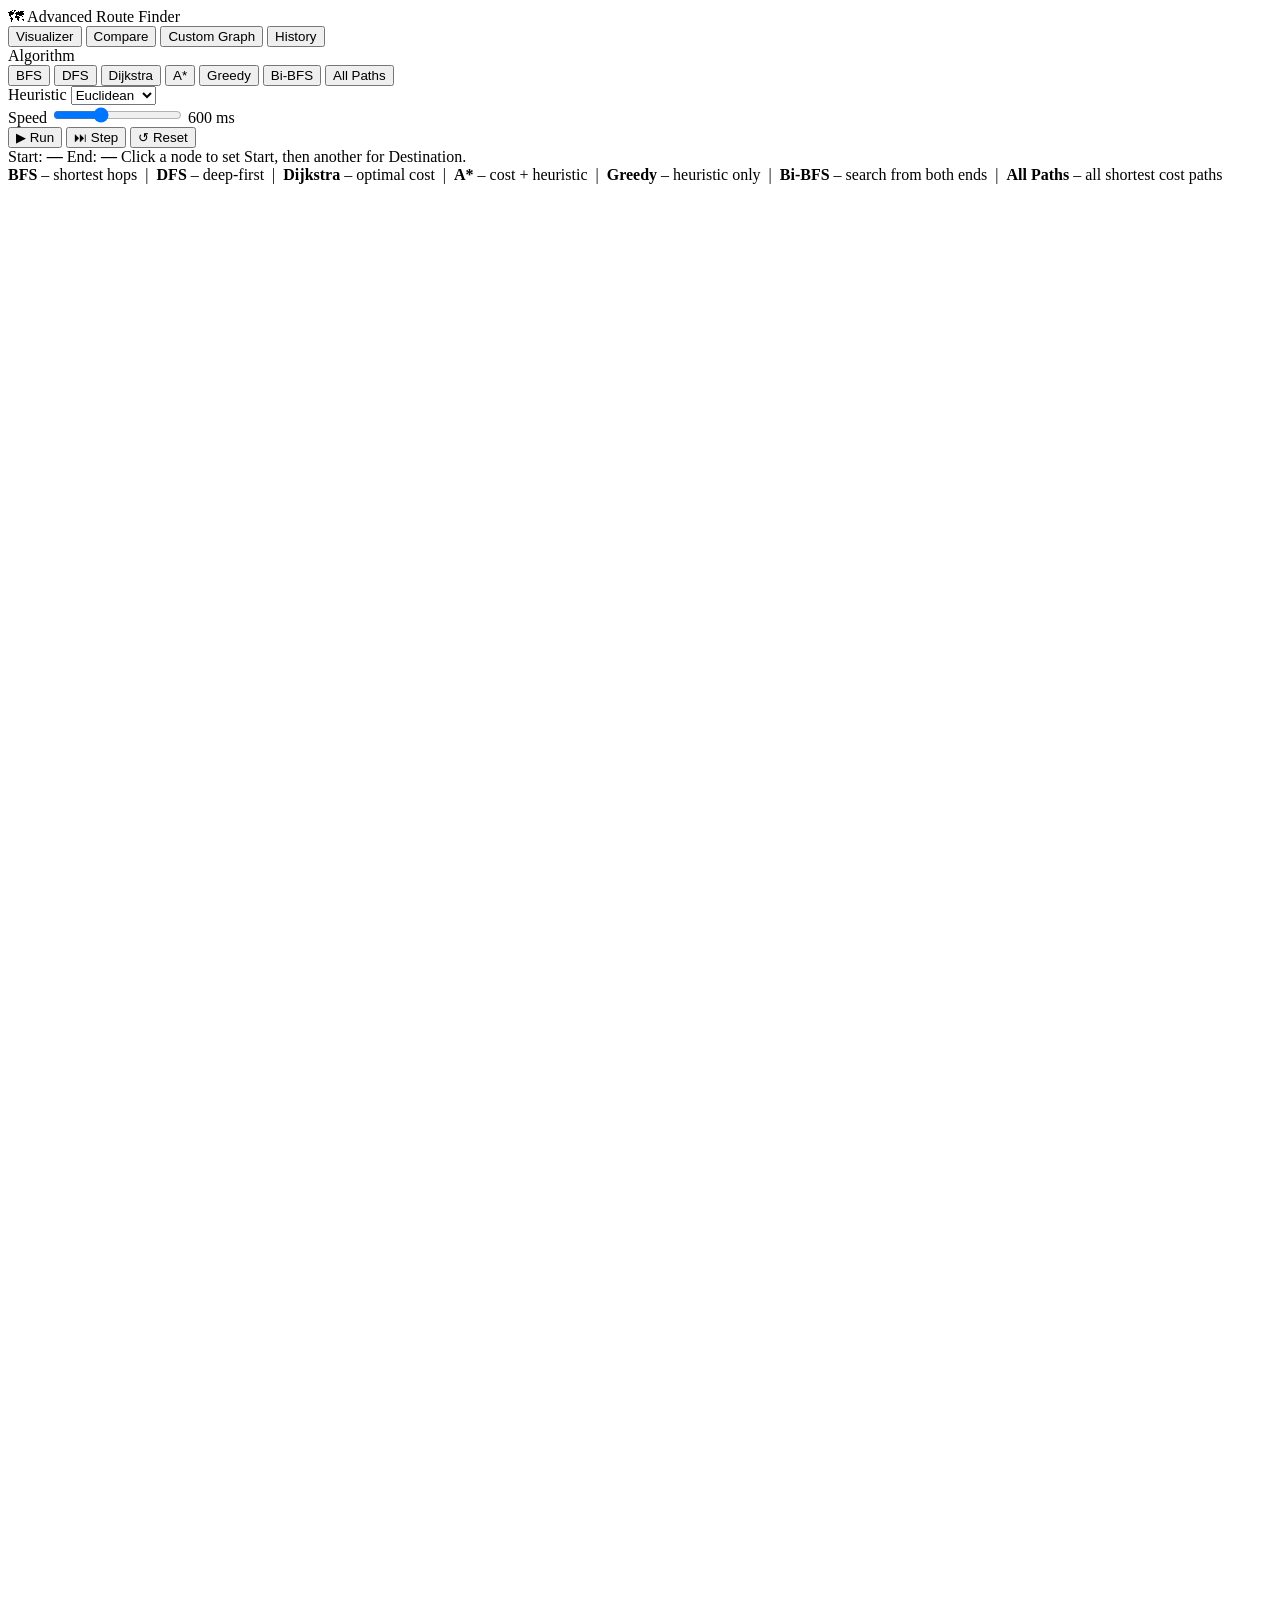
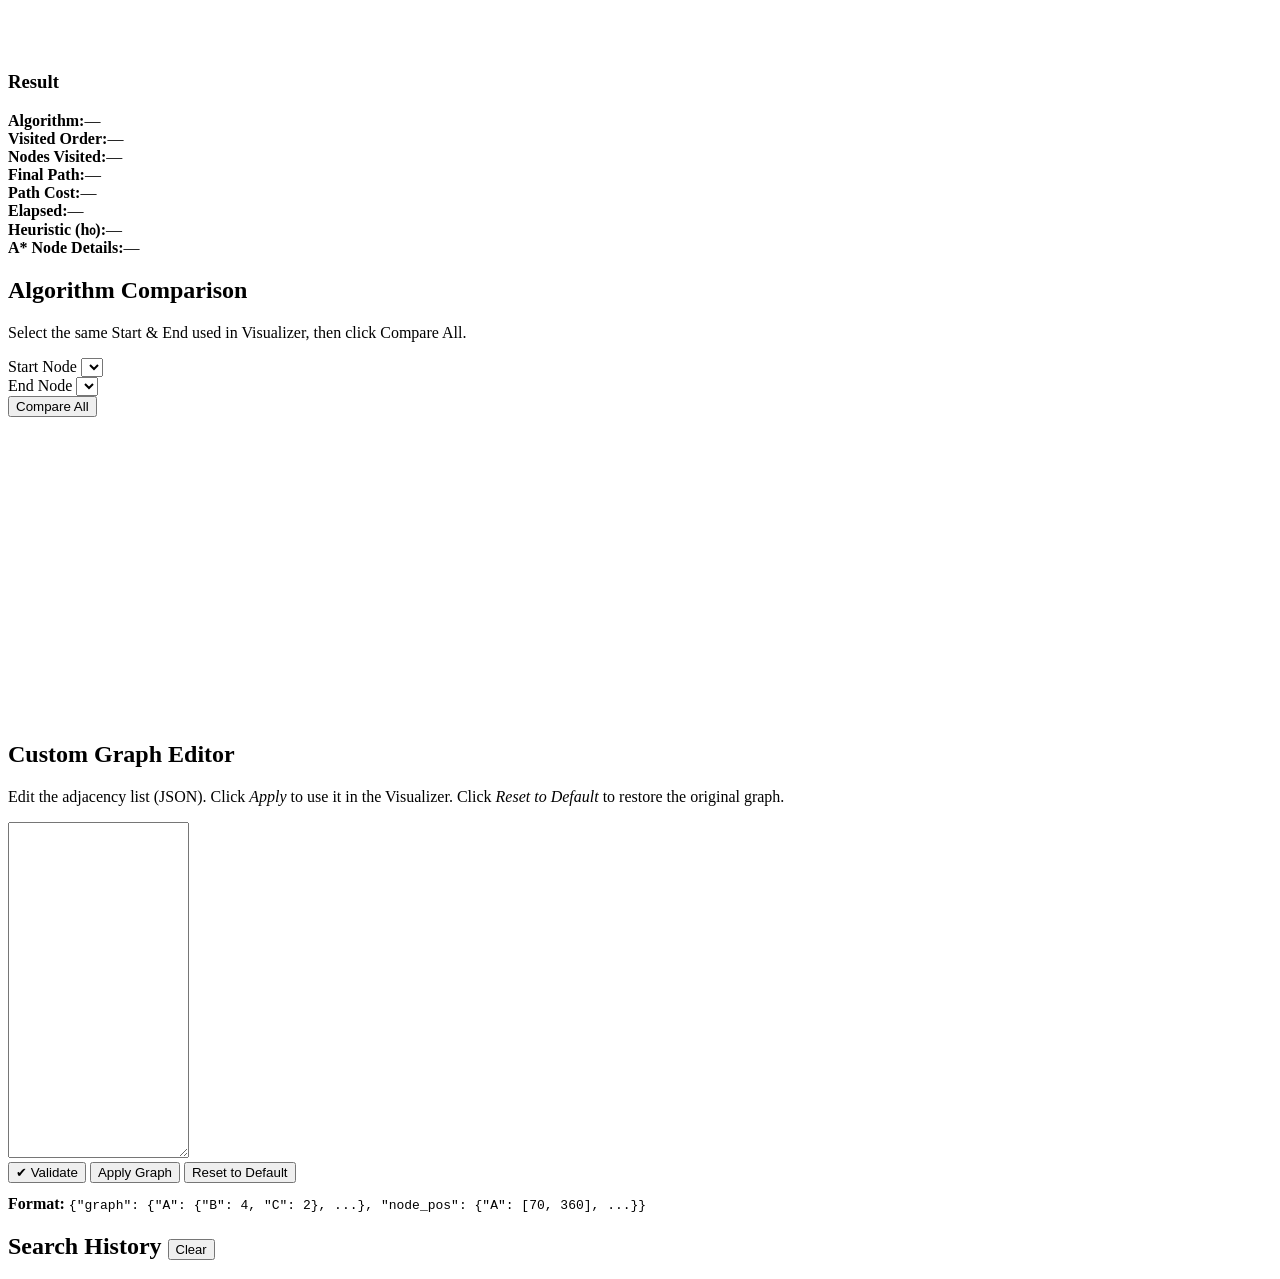
==== advanced-route-finder/templates/index.html @ 0fa1876a "Add files via upload" ====
<!DOCTYPE html>
<html lang="en">
<head>
  <meta charset="UTF-8" />
  <meta name="viewport" content="width=device-width, initial-scale=1.0" />
  <title>Advanced Route Finder Visualizer</title>
  <link rel="stylesheet" href="/static/style.css" />
</head>
<body>
<div class="app">

  <!-- ── Top Bar ─────────────────────────────────────────────── -->
  <header class="topbar">
    <div class="brand">🗺 Advanced Route Finder</div>
    <nav class="tabs">
      <button class="tab-btn active" data-tab="visualize">Visualizer</button>
      <button class="tab-btn" data-tab="compare">Compare</button>
      <button class="tab-btn" data-tab="custom">Custom Graph</button>
      <button class="tab-btn" data-tab="history">History</button>
    </nav>
  </header>

  <!-- ══════════════════════════════════════════════════════════ -->
  <!--  TAB 1 – VISUALIZER                                        -->
  <!-- ══════════════════════════════════════════════════════════ -->
  <div id="tab-visualize" class="tab-content active">
    <div class="panel">

      <!-- controls row -->
      <div class="ctrl-bar">
        <!-- Algorithm selector -->
        <div class="ctrl-group">
          <label class="ctrl-label">Algorithm</label>
          <div class="algo-btns">
            <button class="algo-btn active" data-algo="bfs">BFS</button>
            <button class="algo-btn" data-algo="dfs">DFS</button>
            <button class="algo-btn" data-algo="dijkstra">Dijkstra</button>
            <button class="algo-btn" data-algo="astar">A*</button>
            <button class="algo-btn" data-algo="greedy">Greedy</button>
            <button class="algo-btn" data-algo="bibfs">Bi-BFS</button>
            <button class="algo-btn" data-algo="allpaths">All Paths</button>
          </div>
        </div>

        <!-- Heuristic (A* / Greedy) -->
        <div class="ctrl-group" id="heur-group">
          <label class="ctrl-label">Heuristic</label>
          <select id="heurSelect">
            <option value="euclidean">Euclidean</option>
            <option value="manhattan">Manhattan</option>
          </select>
        </div>

        <!-- Speed -->
        <div class="ctrl-group">
          <label class="ctrl-label">Speed</label>
          <input type="range" id="speedRange" min="100" max="1500" step="100" value="600">
          <span id="speedValue">600 ms</span>
        </div>

        <!-- Action buttons -->
        <div class="ctrl-group">
          <button id="runBtn"   class="btn btn-run">▶ Run</button>
          <button id="stepBtn"  class="btn btn-step">⏭ Step</button>
          <button id="resetBtn" class="btn btn-reset">↺ Reset</button>
        </div>
      </div>

      <!-- Status bar -->
      <div class="status-bar">
        <span>Start: <strong id="startName">—</strong></span>
        <span>End: <strong id="endName">—</strong></span>
        <span id="statusText">Click a node to set Start, then another for Destination.</span>
      </div>

      <!-- Info box -->
      <div class="info-box">
        <span><b>BFS</b> – shortest hops &nbsp;|&nbsp;
              <b>DFS</b> – deep-first &nbsp;|&nbsp;
              <b>Dijkstra</b> – optimal cost &nbsp;|&nbsp;
              <b>A*</b> – cost + heuristic &nbsp;|&nbsp;
              <b>Greedy</b> – heuristic only &nbsp;|&nbsp;
              <b>Bi-BFS</b> – search from both ends &nbsp;|&nbsp;
              <b>All Paths</b> – all shortest cost paths
        </span>
      </div>

      <!-- Graph canvas -->
      <div class="map-wrap">
        <div class="map-box" id="mapBox">
          <svg id="edgeSvg"  class="edge-svg"  viewBox="0 0 900 520" preserveAspectRatio="none"></svg>
          <svg id="routeSvg" class="route-svg" viewBox="0 0 900 520" preserveAspectRatio="none">
            <defs>
              <marker id="arrowhead" markerWidth="6" markerHeight="6" refX="3" refY="3" orient="auto">
                <polygon points="0 0, 6 3, 0 6" fill="#e62020"/>
              </marker>
            </defs>
            <path id="routePath"></path>
          </svg>
          <!-- Nodes injected by JS -->
          <div id="nodesLayer"></div>
        </div>
      </div>

      <!-- All-paths list -->
      <div id="allPathsPanel" class="all-paths-panel" style="display:none">
        <h4>All Shortest Paths</h4>
        <div id="allPathsList"></div>
      </div>

      <!-- Result box -->
      <div class="result-box">
        <h3>Result</h3>
        <div class="result-grid">
          <div><strong>Algorithm:</strong><span id="algoName">—</span></div>
          <div><strong>Visited&nbsp;Order:</strong><span id="visitedOrder">—</span></div>
          <div><strong>Nodes Visited:</strong><span id="visitedNodes">—</span></div>
          <div><strong>Final Path:</strong><span id="pathNodes">—</span></div>
          <div><strong>Path Cost:</strong><span id="pathCost">—</span></div>
          <div><strong>Elapsed:</strong><span id="elapsedMs">—</span></div>
          <div><strong>Heuristic (h₀):</strong><span id="heuristicValue">—</span></div>
          <div class="full-row"><strong>A* Node Details:</strong><span id="astarDetails">—</span></div>
        </div>
      </div>
    </div>
  </div>

  <!-- ══════════════════════════════════════════════════════════ -->
  <!--  TAB 2 – COMPARE                                           -->
  <!-- ══════════════════════════════════════════════════════════ -->
  <div id="tab-compare" class="tab-content">
    <div class="panel">
      <h2 class="section-title">Algorithm Comparison</h2>
      <p class="section-sub">Select the same Start &amp; End used in Visualizer, then click Compare All.</p>
      <div class="ctrl-bar">
        <div class="ctrl-group">
          <label class="ctrl-label">Start Node</label>
          <select id="cmpStart"></select>
        </div>
        <div class="ctrl-group">
          <label class="ctrl-label">End Node</label>
          <select id="cmpEnd"></select>
        </div>
        <div class="ctrl-group">
          <button id="compareBtn" class="btn btn-run">Compare All</button>
        </div>
      </div>
      <div id="compareTable" class="compare-table-wrap"></div>
      <canvas id="compareChart" class="compare-chart" height="300"></canvas>
    </div>
  </div>

  <!-- ══════════════════════════════════════════════════════════ -->
  <!--  TAB 3 – CUSTOM GRAPH                                      -->
  <!-- ══════════════════════════════════════════════════════════ -->
  <div id="tab-custom" class="tab-content">
    <div class="panel">
      <h2 class="section-title">Custom Graph Editor</h2>
      <p class="section-sub">
        Edit the adjacency list (JSON). Click <em>Apply</em> to use it in the Visualizer.
        Click <em>Reset to Default</em> to restore the original graph.
      </p>
      <div class="editor-wrap">
        <textarea id="graphJson" rows="22" spellcheck="false"></textarea>
        <div class="editor-actions">
          <button id="validateBtn"  class="btn btn-step">✔ Validate</button>
          <button id="applyBtn"     class="btn btn-run">Apply Graph</button>
          <button id="restoreBtn"   class="btn btn-reset">Reset to Default</button>
        </div>
        <div id="validateMsg" class="validate-msg"></div>
      </div>
      <p class="section-sub" style="margin-top:12px">
        <strong>Format:</strong>
        <code>{"graph": {"A": {"B": 4, "C": 2}, ...}, "node_pos": {"A": [70, 360], ...}}</code>
      </p>
    </div>
  </div>

  <!-- ══════════════════════════════════════════════════════════ -->
  <!--  TAB 4 – HISTORY                                           -->
  <!-- ══════════════════════════════════════════════════════════ -->
  <div id="tab-history" class="tab-content">
    <div class="panel">
      <h2 class="section-title">Search History <button id="clearHistBtn" class="btn btn-reset" style="font-size:13px">Clear</button></h2>
      <div id="historyTable" class="compare-table-wrap"></div>
    </div>
  </div>

</div><!-- .app -->

<script src="/static/script.js"></script>
</body>
</html>
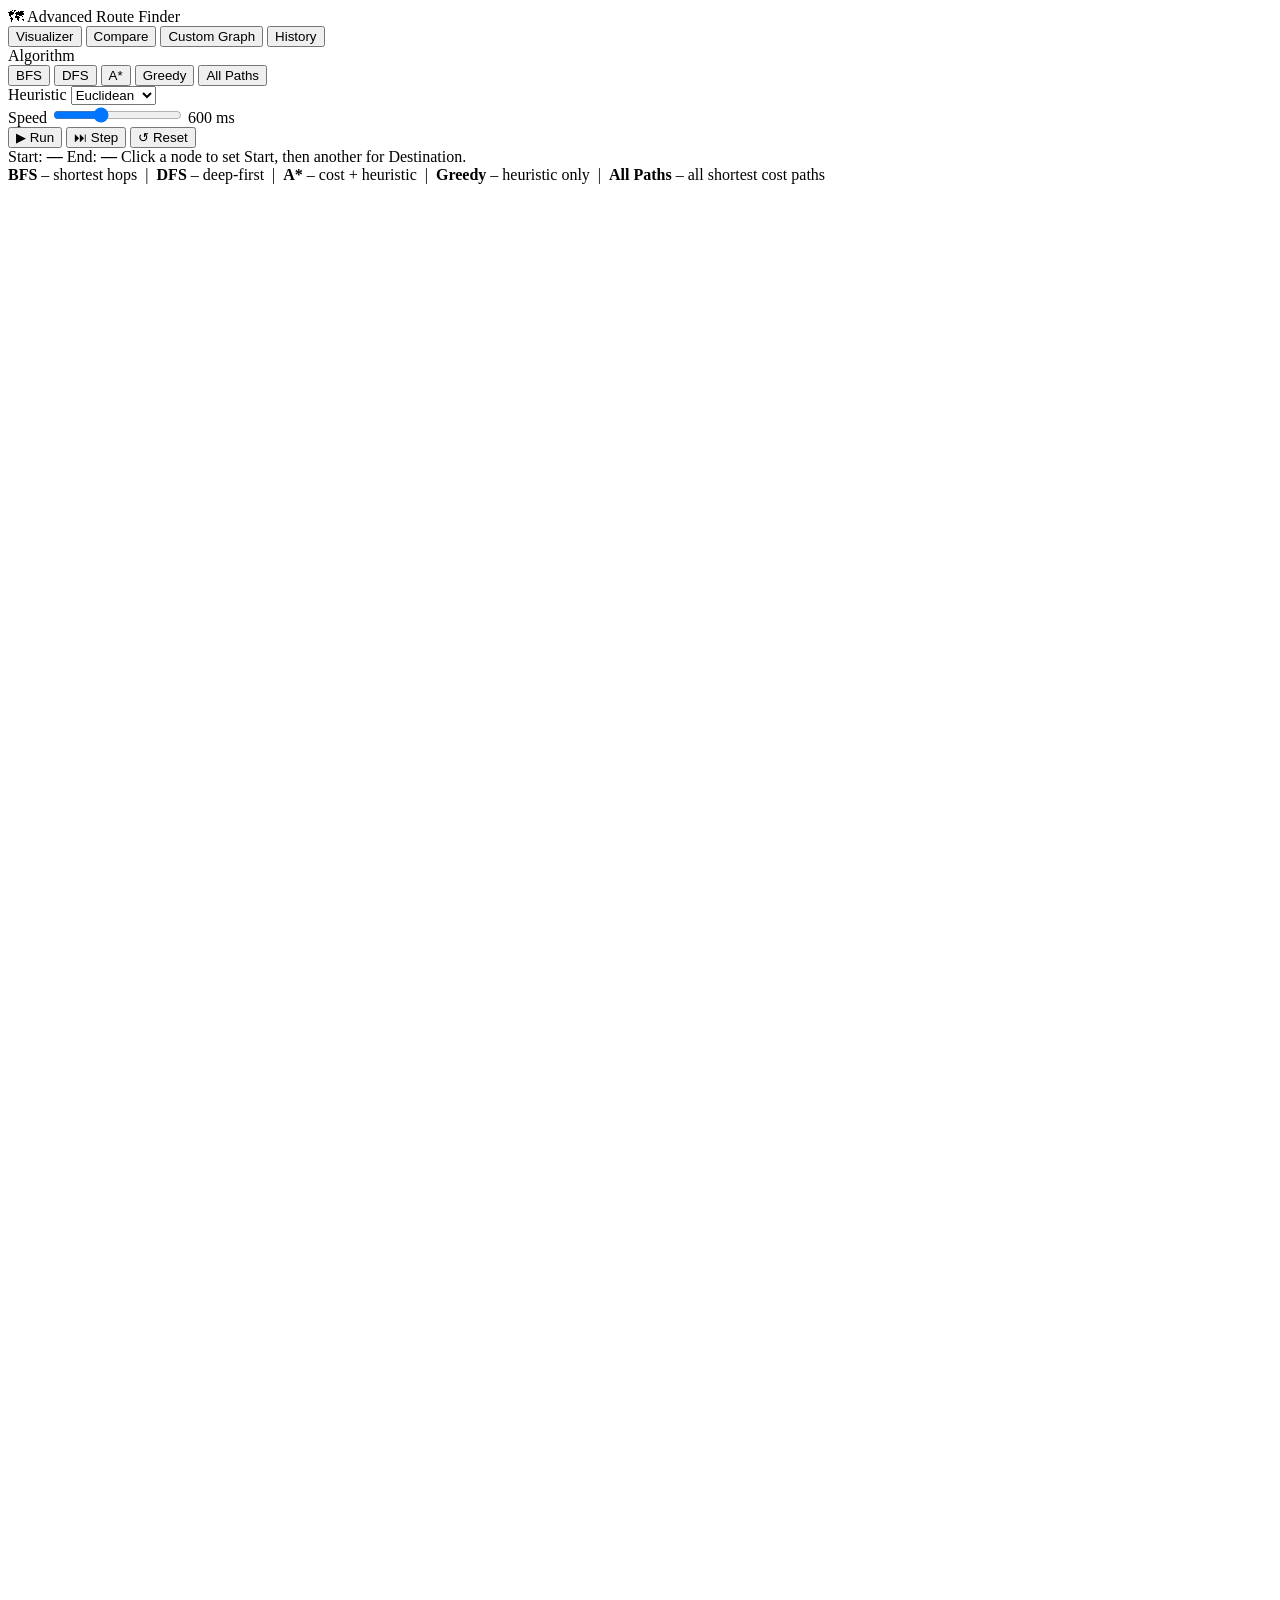
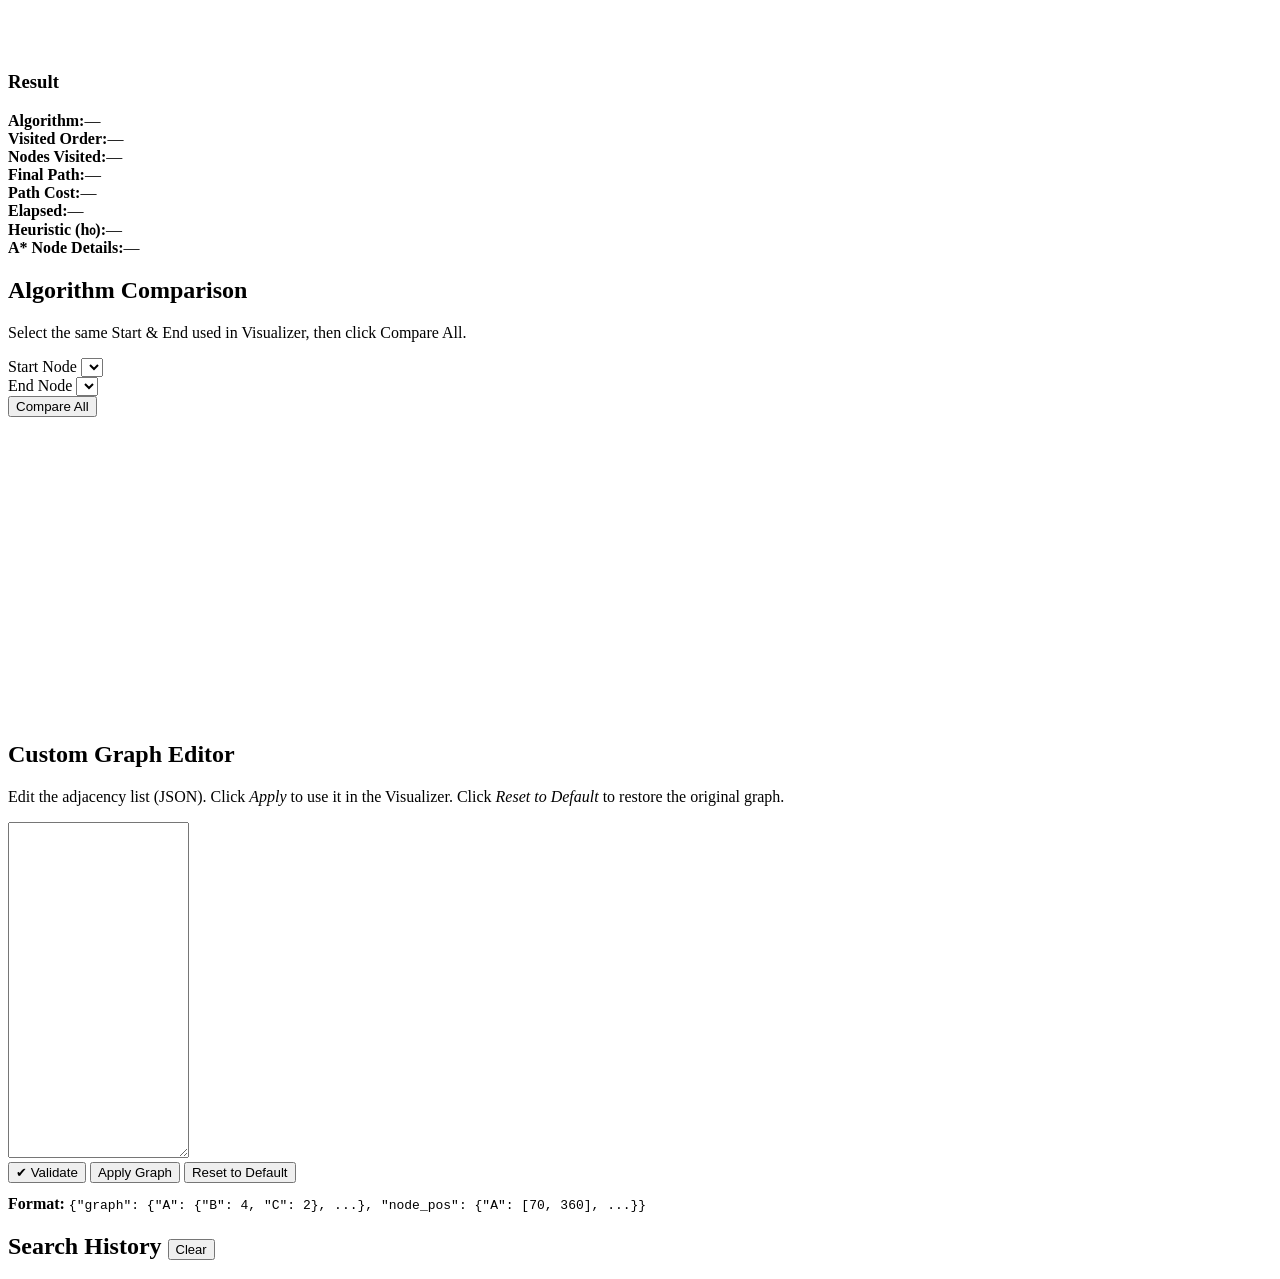
==== commit 5a184c1a: "Update index.html" ====
--- a/advanced-route-finder/templates/index.html
+++ b/advanced-route-finder/templates/index.html
@@ -34,10 +34,8 @@
           <div class="algo-btns">
             <button class="algo-btn active" data-algo="bfs">BFS</button>
             <button class="algo-btn" data-algo="dfs">DFS</button>
-            <button class="algo-btn" data-algo="dijkstra">Dijkstra</button>
             <button class="algo-btn" data-algo="astar">A*</button>
             <button class="algo-btn" data-algo="greedy">Greedy</button>
-            <button class="algo-btn" data-algo="bibfs">Bi-BFS</button>
             <button class="algo-btn" data-algo="allpaths">All Paths</button>
           </div>
         </div>
@@ -77,10 +75,8 @@
       <div class="info-box">
         <span><b>BFS</b> – shortest hops &nbsp;|&nbsp;
               <b>DFS</b> – deep-first &nbsp;|&nbsp;
-              <b>Dijkstra</b> – optimal cost &nbsp;|&nbsp;
               <b>A*</b> – cost + heuristic &nbsp;|&nbsp;
               <b>Greedy</b> – heuristic only &nbsp;|&nbsp;
-              <b>Bi-BFS</b> – search from both ends &nbsp;|&nbsp;
               <b>All Paths</b> – all shortest cost paths
         </span>
       </div>
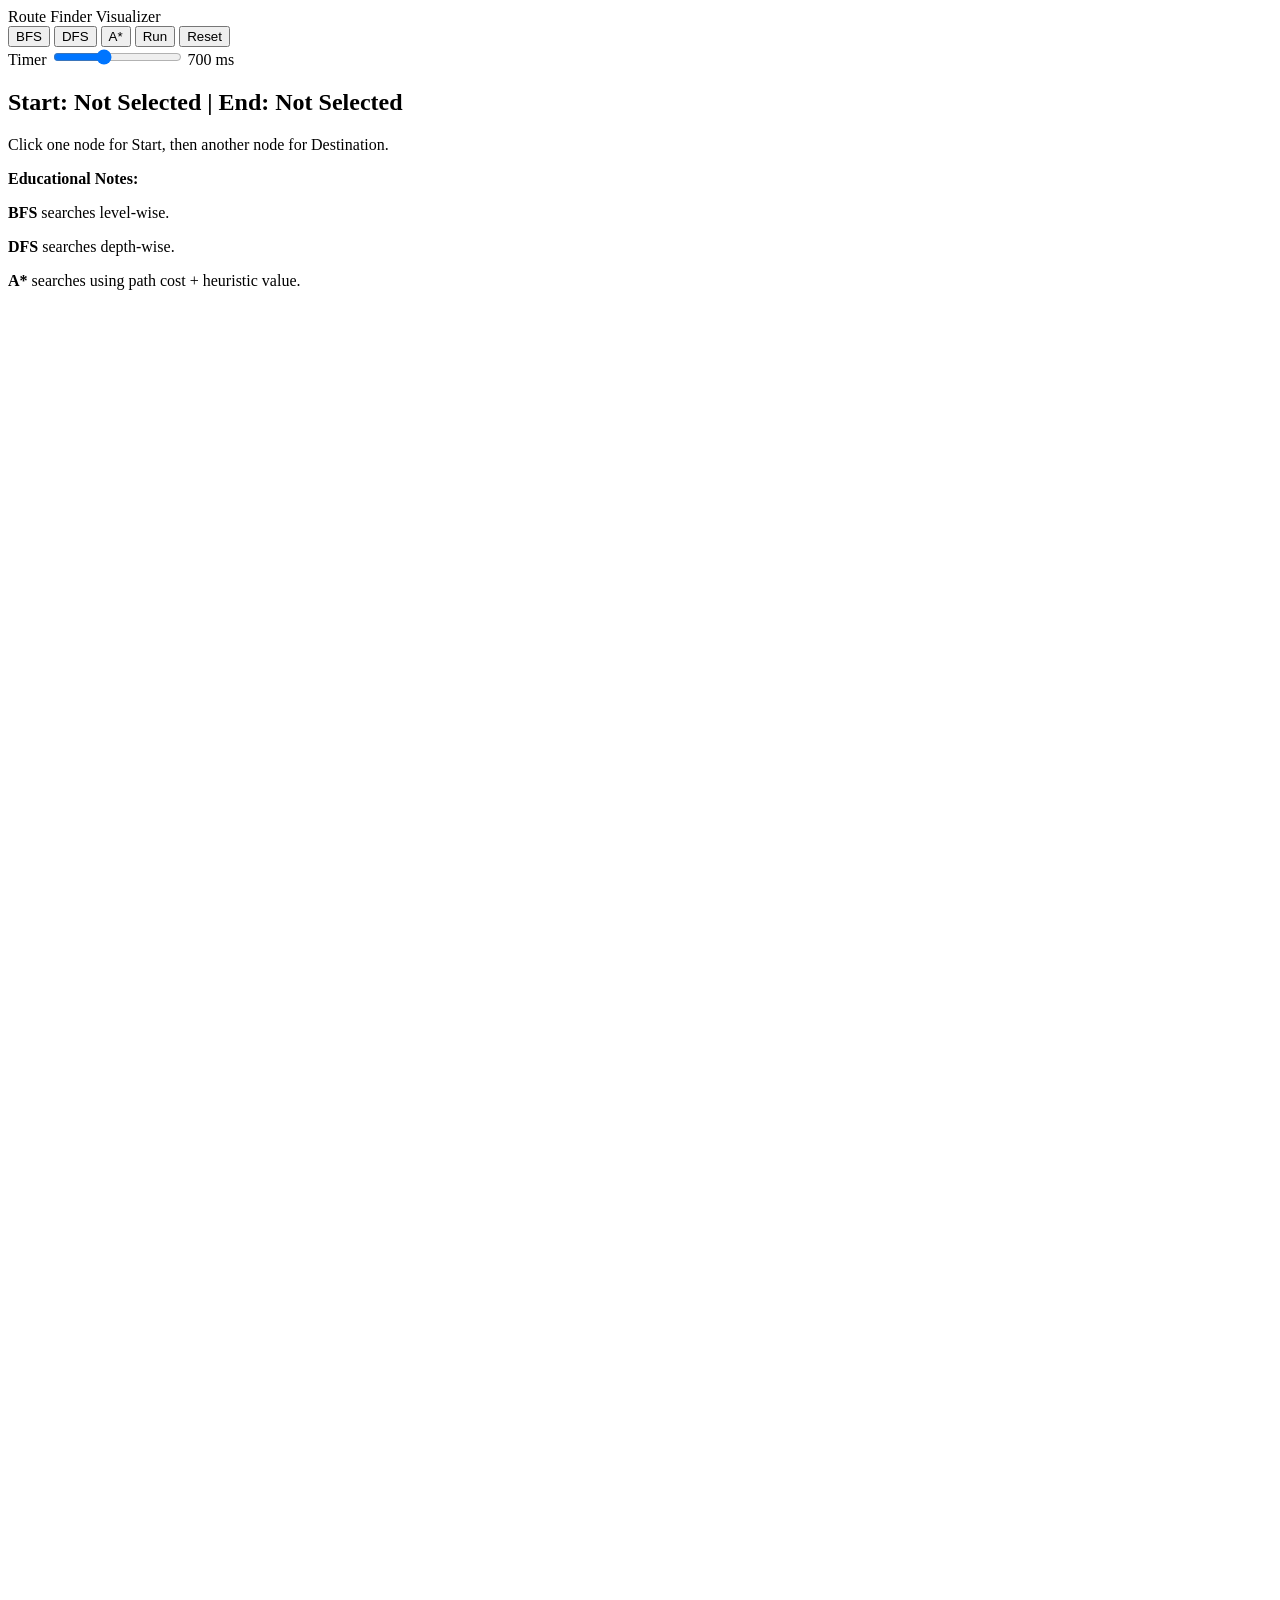
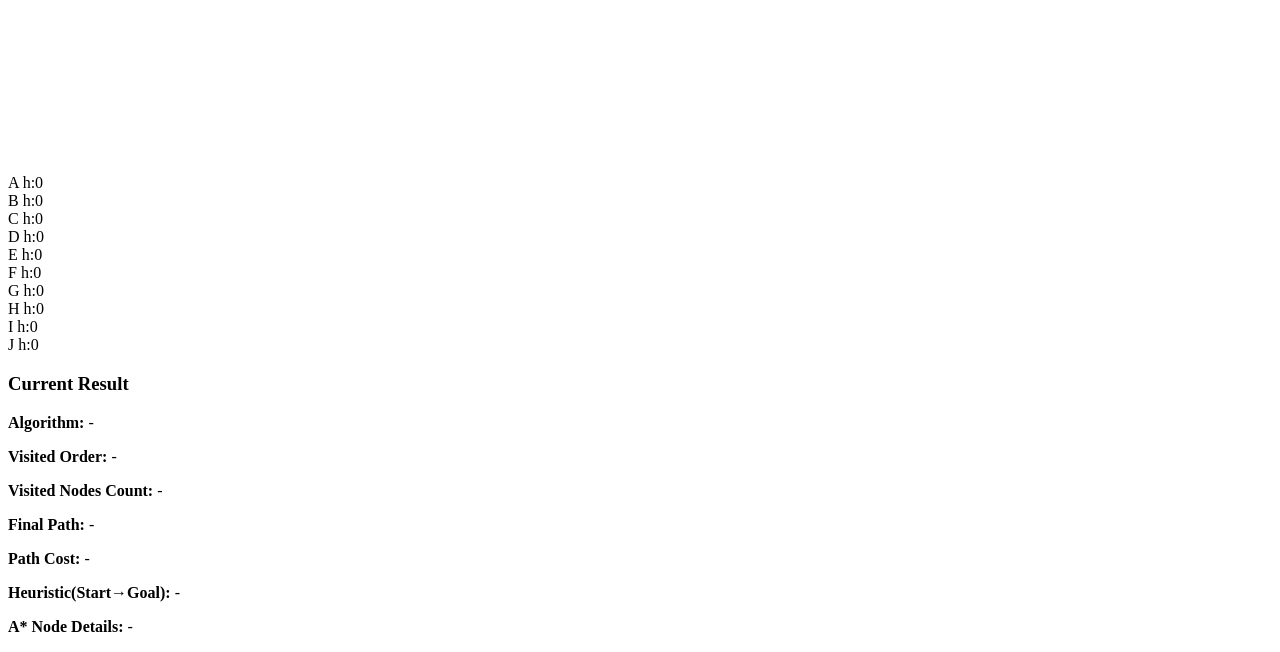
==== commit cd3c3b1c: "Update index.html" ====
--- a/advanced-route-finder/templates/index.html
+++ b/advanced-route-finder/templates/index.html
@@ -3,187 +3,119 @@
 <head>
   <meta charset="UTF-8" />
   <meta name="viewport" content="width=device-width, initial-scale=1.0" />
-  <title>Advanced Route Finder Visualizer</title>
-  <link rel="stylesheet" href="/static/style.css" />
+  <title>Route Finder Visualizer</title>
+  <link rel="stylesheet" href="style.css" />
 </head>
 <body>
-<div class="app">
+  <div class="app">
+    <header class="topbar">
+      <div class="brand">Route Finder Visualizer</div>
 
-  <!-- ── Top Bar ─────────────────────────────────────────────── -->
-  <header class="topbar">
-    <div class="brand">🗺 Advanced Route Finder</div>
-    <nav class="tabs">
-      <button class="tab-btn active" data-tab="visualize">Visualizer</button>
-      <button class="tab-btn" data-tab="compare">Compare</button>
-      <button class="tab-btn" data-tab="custom">Custom Graph</button>
-      <button class="tab-btn" data-tab="history">History</button>
-    </nav>
-  </header>
+      <div class="controls">
+        <button class="algo-btn active" data-algo="bfs">BFS</button>
+        <button class="algo-btn" data-algo="dfs">DFS</button>
+        <button class="algo-btn" data-algo="astar">A*</button>
+        <button id="runBtn" class="run-btn">Run</button>
+        <button id="resetBtn" class="reset-btn">Reset</button>
 
-  <!-- ══════════════════════════════════════════════════════════ -->
-  <!--  TAB 1 – VISUALIZER                                        -->
-  <!-- ══════════════════════════════════════════════════════════ -->
-  <div id="tab-visualize" class="tab-content active">
-    <div class="panel">
+        <div class="speed-box">
+          <label for="speedRange">Timer</label>
+          <input type="range" id="speedRange" min="200" max="1500" step="100" value="700">
+          <span id="speedValue">700 ms</span>
+        </div>
+      </div>
+    </header>
 
-      <!-- controls row -->
-      <div class="ctrl-bar">
-        <!-- Algorithm selector -->
-        <div class="ctrl-group">
-          <label class="ctrl-label">Algorithm</label>
-          <div class="algo-btns">
-            <button class="algo-btn active" data-algo="bfs">BFS</button>
-            <button class="algo-btn" data-algo="dfs">DFS</button>
-            <button class="algo-btn" data-algo="astar">A*</button>
-            <button class="algo-btn" data-algo="greedy">Greedy</button>
-            <button class="algo-btn" data-algo="allpaths">All Paths</button>
+    <section class="panel">
+      <div class="route-title">
+        <h2>
+          Start: <span id="startName">Not Selected</span> |
+          End: <span id="endName">Not Selected</span>
+        </h2>
+        <p id="statusText">Click one node for Start, then another node for Destination.</p>
+      </div>
+
+      <div class="instruction-box">
+        <p><strong>Educational Notes:</strong></p>
+        <p><b>BFS</b> searches level-wise.</p>
+        <p><b>DFS</b> searches depth-wise.</p>
+        <p><b>A*</b> searches using path cost + heuristic value.</p>
+      </div>
+
+      <div class="map-wrap">
+        <div class="map-box">
+    
+
+          <svg id="edgeSvg" class="edge-svg" viewBox="0 0 900 520" preserveAspectRatio="none"></svg>
+          <svg id="routeSvg" class="route-svg" viewBox="0 0 900 520" preserveAspectRatio="none">
+            <path id="routePath"></path>
+          </svg>
+
+          <div class="map-node big start-style" data-node="A" style="left:70px; top:360px;">
+            <span class="node-name">A</span>
+            <span class="heuristic" id="h-A">h:0</span>
           </div>
-        </div>
 
-        <!-- Heuristic (A* / Greedy) -->
-        <div class="ctrl-group" id="heur-group">
-          <label class="ctrl-label">Heuristic</label>
-          <select id="heurSelect">
-            <option value="euclidean">Euclidean</option>
-            <option value="manhattan">Manhattan</option>
-          </select>
-        </div>
+          <div class="map-node" data-node="B" style="left:140px; top:120px;">
+            <span class="node-name">B</span>
+            <span class="heuristic" id="h-B">h:0</span>
+          </div>
 
-        <!-- Speed -->
-        <div class="ctrl-group">
-          <label class="ctrl-label">Speed</label>
-          <input type="range" id="speedRange" min="100" max="1500" step="100" value="600">
-          <span id="speedValue">600 ms</span>
-        </div>
+          <div class="map-node" data-node="C" style="left:250px; top:90px;">
+            <span class="node-name">C</span>
+            <span class="heuristic" id="h-C">h:0</span>
+          </div>
 
-        <!-- Action buttons -->
-        <div class="ctrl-group">
-          <button id="runBtn"   class="btn btn-run">▶ Run</button>
-          <button id="stepBtn"  class="btn btn-step">⏭ Step</button>
-          <button id="resetBtn" class="btn btn-reset">↺ Reset</button>
+          <div class="map-node" data-node="D" style="left:360px; top:130px;">
+            <span class="node-name">D</span>
+            <span class="heuristic" id="h-D">h:0</span>
+          </div>
+
+          <div class="map-node" data-node="E" style="left:240px; top:250px;">
+            <span class="node-name">E</span>
+            <span class="heuristic" id="h-E">h:0</span>
+          </div>
+
+          <div class="map-node" data-node="F" style="left:380px; top:250px;">
+            <span class="node-name">F</span>
+            <span class="heuristic" id="h-F">h:0</span>
+          </div>
+
+          <div class="map-node" data-node="G" style="left:520px; top:230px;">
+            <span class="node-name">G</span>
+            <span class="heuristic" id="h-G">h:0</span>
+          </div>
+
+          <div class="map-node" data-node="H" style="left:650px; top:170px;">
+            <span class="node-name">H</span>
+            <span class="heuristic" id="h-H">h:0</span>
+          </div>
+
+          <div class="map-node" data-node="I" style="left:600px; top:340px;">
+            <span class="node-name">I</span>
+            <span class="heuristic" id="h-I">h:0</span>
+          </div>
+
+          <div class="map-node goal-style" data-node="J" style="left:760px; top:90px;">
+            <span class="node-name">J</span>
+            <span class="heuristic" id="h-J">h:0</span>
+          </div>
         </div>
       </div>
 
-      <!-- Status bar -->
-      <div class="status-bar">
-        <span>Start: <strong id="startName">—</strong></span>
-        <span>End: <strong id="endName">—</strong></span>
-        <span id="statusText">Click a node to set Start, then another for Destination.</span>
+      <div class="result-box">
+        <h3>Current Result</h3>
+        <p><strong>Algorithm:</strong> <span id="algoName">-</span></p>
+        <p><strong>Visited Order:</strong> <span id="visitedOrder">-</span></p>
+        <p><strong>Visited Nodes Count:</strong> <span id="visitedNodes">-</span></p>
+        <p><strong>Final Path:</strong> <span id="pathNodes">-</span></p>
+        <p><strong>Path Cost:</strong> <span id="pathCost">-</span></p>
+        <p><strong>Heuristic(Start→Goal):</strong> <span id="heuristicValue">-</span></p>
+        <p><strong>A* Node Details:</strong> <span id="astarDetails">-</span></p>
       </div>
-
-      <!-- Info box -->
-      <div class="info-box">
-        <span><b>BFS</b> – shortest hops &nbsp;|&nbsp;
-              <b>DFS</b> – deep-first &nbsp;|&nbsp;
-              <b>A*</b> – cost + heuristic &nbsp;|&nbsp;
-              <b>Greedy</b> – heuristic only &nbsp;|&nbsp;
-              <b>All Paths</b> – all shortest cost paths
-        </span>
-      </div>
-
-      <!-- Graph canvas -->
-      <div class="map-wrap">
-        <div class="map-box" id="mapBox">
-          <svg id="edgeSvg"  class="edge-svg"  viewBox="0 0 900 520" preserveAspectRatio="none"></svg>
-          <svg id="routeSvg" class="route-svg" viewBox="0 0 900 520" preserveAspectRatio="none">
-            <defs>
-              <marker id="arrowhead" markerWidth="6" markerHeight="6" refX="3" refY="3" orient="auto">
-                <polygon points="0 0, 6 3, 0 6" fill="#e62020"/>
-              </marker>
-            </defs>
-            <path id="routePath"></path>
-          </svg>
-          <!-- Nodes injected by JS -->
-          <div id="nodesLayer"></div>
-        </div>
-      </div>
-
-      <!-- All-paths list -->
-      <div id="allPathsPanel" class="all-paths-panel" style="display:none">
-        <h4>All Shortest Paths</h4>
-        <div id="allPathsList"></div>
-      </div>
-
-      <!-- Result box -->
-      <div class="result-box">
-        <h3>Result</h3>
-        <div class="result-grid">
-          <div><strong>Algorithm:</strong><span id="algoName">—</span></div>
-          <div><strong>Visited&nbsp;Order:</strong><span id="visitedOrder">—</span></div>
-          <div><strong>Nodes Visited:</strong><span id="visitedNodes">—</span></div>
-          <div><strong>Final Path:</strong><span id="pathNodes">—</span></div>
-          <div><strong>Path Cost:</strong><span id="pathCost">—</span></div>
-          <div><strong>Elapsed:</strong><span id="elapsedMs">—</span></div>
-          <div><strong>Heuristic (h₀):</strong><span id="heuristicValue">—</span></div>
-          <div class="full-row"><strong>A* Node Details:</strong><span id="astarDetails">—</span></div>
-        </div>
-      </div>
-    </div>
+    </section>
   </div>
 
-  <!-- ══════════════════════════════════════════════════════════ -->
-  <!--  TAB 2 – COMPARE                                           -->
-  <!-- ══════════════════════════════════════════════════════════ -->
-  <div id="tab-compare" class="tab-content">
-    <div class="panel">
-      <h2 class="section-title">Algorithm Comparison</h2>
-      <p class="section-sub">Select the same Start &amp; End used in Visualizer, then click Compare All.</p>
-      <div class="ctrl-bar">
-        <div class="ctrl-group">
-          <label class="ctrl-label">Start Node</label>
-          <select id="cmpStart"></select>
-        </div>
-        <div class="ctrl-group">
-          <label class="ctrl-label">End Node</label>
-          <select id="cmpEnd"></select>
-        </div>
-        <div class="ctrl-group">
-          <button id="compareBtn" class="btn btn-run">Compare All</button>
-        </div>
-      </div>
-      <div id="compareTable" class="compare-table-wrap"></div>
-      <canvas id="compareChart" class="compare-chart" height="300"></canvas>
-    </div>
-  </div>
-
-  <!-- ══════════════════════════════════════════════════════════ -->
-  <!--  TAB 3 – CUSTOM GRAPH                                      -->
-  <!-- ══════════════════════════════════════════════════════════ -->
-  <div id="tab-custom" class="tab-content">
-    <div class="panel">
-      <h2 class="section-title">Custom Graph Editor</h2>
-      <p class="section-sub">
-        Edit the adjacency list (JSON). Click <em>Apply</em> to use it in the Visualizer.
-        Click <em>Reset to Default</em> to restore the original graph.
-      </p>
-      <div class="editor-wrap">
-        <textarea id="graphJson" rows="22" spellcheck="false"></textarea>
-        <div class="editor-actions">
-          <button id="validateBtn"  class="btn btn-step">✔ Validate</button>
-          <button id="applyBtn"     class="btn btn-run">Apply Graph</button>
-          <button id="restoreBtn"   class="btn btn-reset">Reset to Default</button>
-        </div>
-        <div id="validateMsg" class="validate-msg"></div>
-      </div>
-      <p class="section-sub" style="margin-top:12px">
-        <strong>Format:</strong>
-        <code>{"graph": {"A": {"B": 4, "C": 2}, ...}, "node_pos": {"A": [70, 360], ...}}</code>
-      </p>
-    </div>
-  </div>
-
-  <!-- ══════════════════════════════════════════════════════════ -->
-  <!--  TAB 4 – HISTORY                                           -->
-  <!-- ══════════════════════════════════════════════════════════ -->
-  <div id="tab-history" class="tab-content">
-    <div class="panel">
-      <h2 class="section-title">Search History <button id="clearHistBtn" class="btn btn-reset" style="font-size:13px">Clear</button></h2>
-      <div id="historyTable" class="compare-table-wrap"></div>
-    </div>
-  </div>
-
-</div><!-- .app -->
-
-<script src="/static/script.js"></script>
+  <script src="script.js"></script>
 </body>
 </html>
